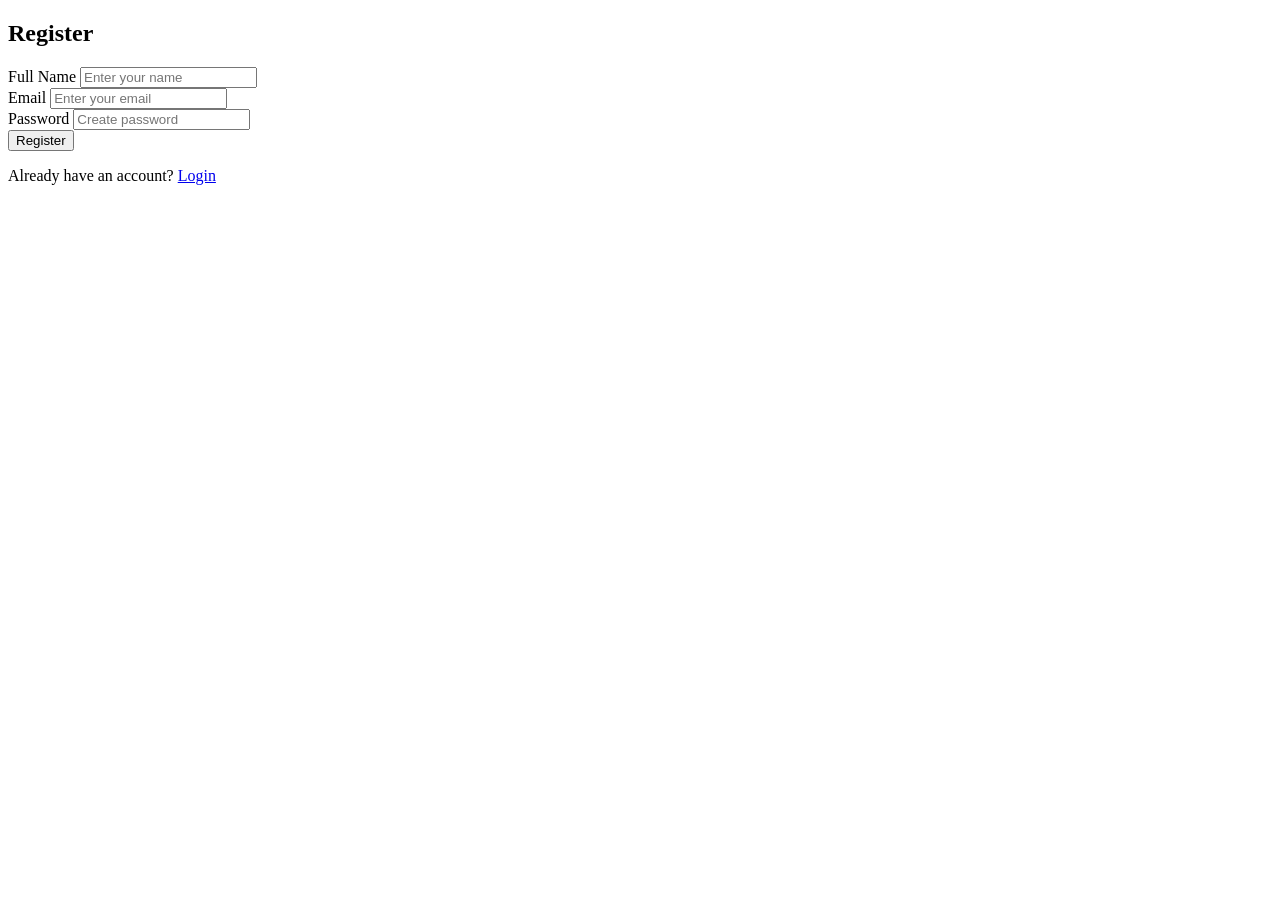
==== templates/register.html @ 0efd2b7b "first commit" ====
<!DOCTYPE html>
<html>
<head>
    <title>Register</title>
    <link rel="stylesheet" href="{{ url_for('static', filename='style.css') }}">
</head>
<body>

<div class="auth-container">
    <h2>Register</h2>

    <form method="POST">
        <div class="input-group">
            <label>Full Name</label>
            <input type="text" name="name" placeholder="Enter your name" required>
        </div>

        <div class="input-group">
            <label>Email</label>
            <input type="email" name="email" placeholder="Enter your email" required>
        </div>

        <div class="input-group">
            <label>Password</label>
            <input type="password" name="password" placeholder="Create password" required>
        </div>

        <button type="submit">Register</button>

        <p class="switch-text">
            Already have an account? <a href="/login">Login</a>
        </p>
    </form>
</div>

</body>
</html>
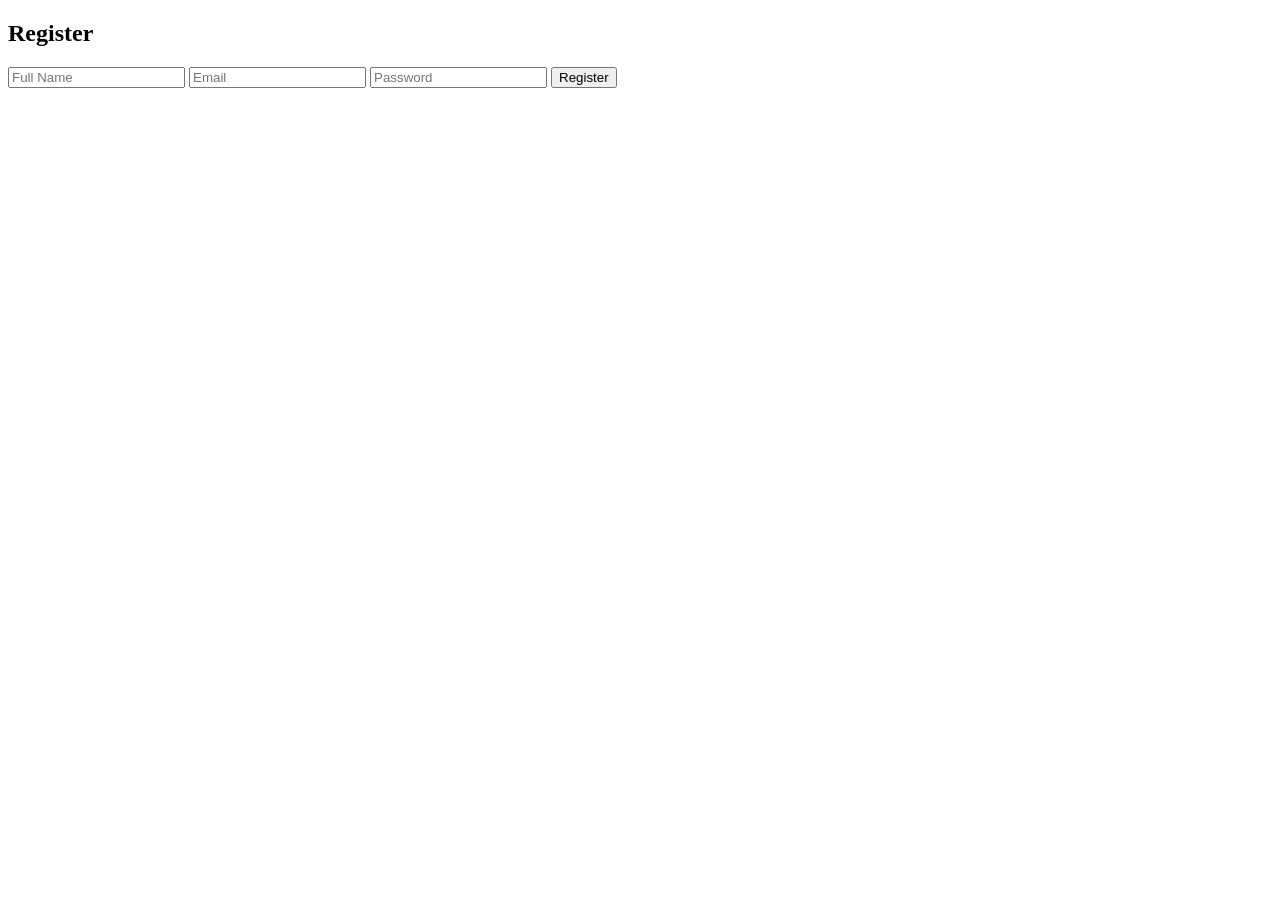
==== commit 7a8f5f17: "fix register bad request" ====
--- a/templates/register.html
+++ b/templates/register.html
@@ -9,28 +9,17 @@
 <div class="auth-container">
     <h2>Register</h2>
 
-    <form method="POST">
-        <div class="input-group">
-            <label>Full Name</label>
-            <input type="text" name="name" placeholder="Enter your name" required>
-        </div>
+   <form method="POST" action="/register">
 
-        <div class="input-group">
-            <label>Email</label>
-            <input type="email" name="email" placeholder="Enter your email" required>
-        </div>
+    <input type="text" name="fullname" placeholder="Full Name" required>
 
-        <div class="input-group">
-            <label>Password</label>
-            <input type="password" name="password" placeholder="Create password" required>
-        </div>
+    <input type="email" name="email" placeholder="Email" required>
 
-        <button type="submit">Register</button>
+    <input type="password" name="password" placeholder="Password" required>
 
-        <p class="switch-text">
-            Already have an account? <a href="/login">Login</a>
-        </p>
-    </form>
+    <button type="submit">Register</button>
+
+</form>
 </div>
 
 </body>
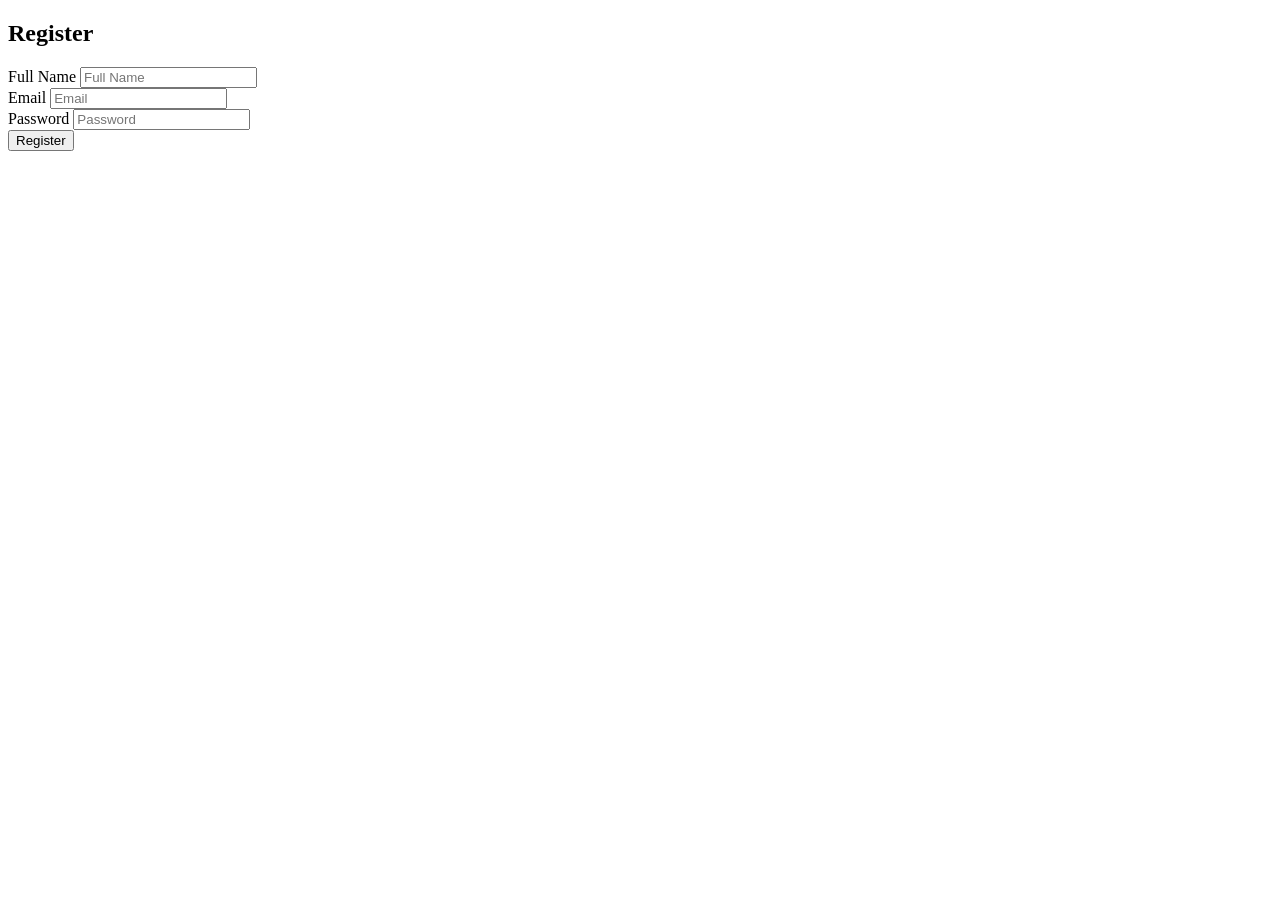
==== commit a38b482d: "fix register UI structure" ====
--- a/templates/register.html
+++ b/templates/register.html
@@ -7,19 +7,30 @@
 <body>
 
 <div class="auth-container">
+
     <h2>Register</h2>
 
-   <form method="POST" action="/register">
+    <form method="POST" action="/register">
 
-    <input type="text" name="fullname" placeholder="Full Name" required>
+        <div class="input-group">
+            <label>Full Name</label>
+            <input type="text" name="fullname" placeholder="Full Name" required>
+        </div>
 
-    <input type="email" name="email" placeholder="Email" required>
+        <div class="input-group">
+            <label>Email</label>
+            <input type="email" name="email" placeholder="Email" required>
+        </div>
 
-    <input type="password" name="password" placeholder="Password" required>
+        <div class="input-group">
+            <label>Password</label>
+            <input type="password" name="password" placeholder="Password" required>
+        </div>
 
-    <button type="submit">Register</button>
+        <button type="submit">Register</button>
 
-</form>
+    </form>
+
 </div>
 
 </body>
